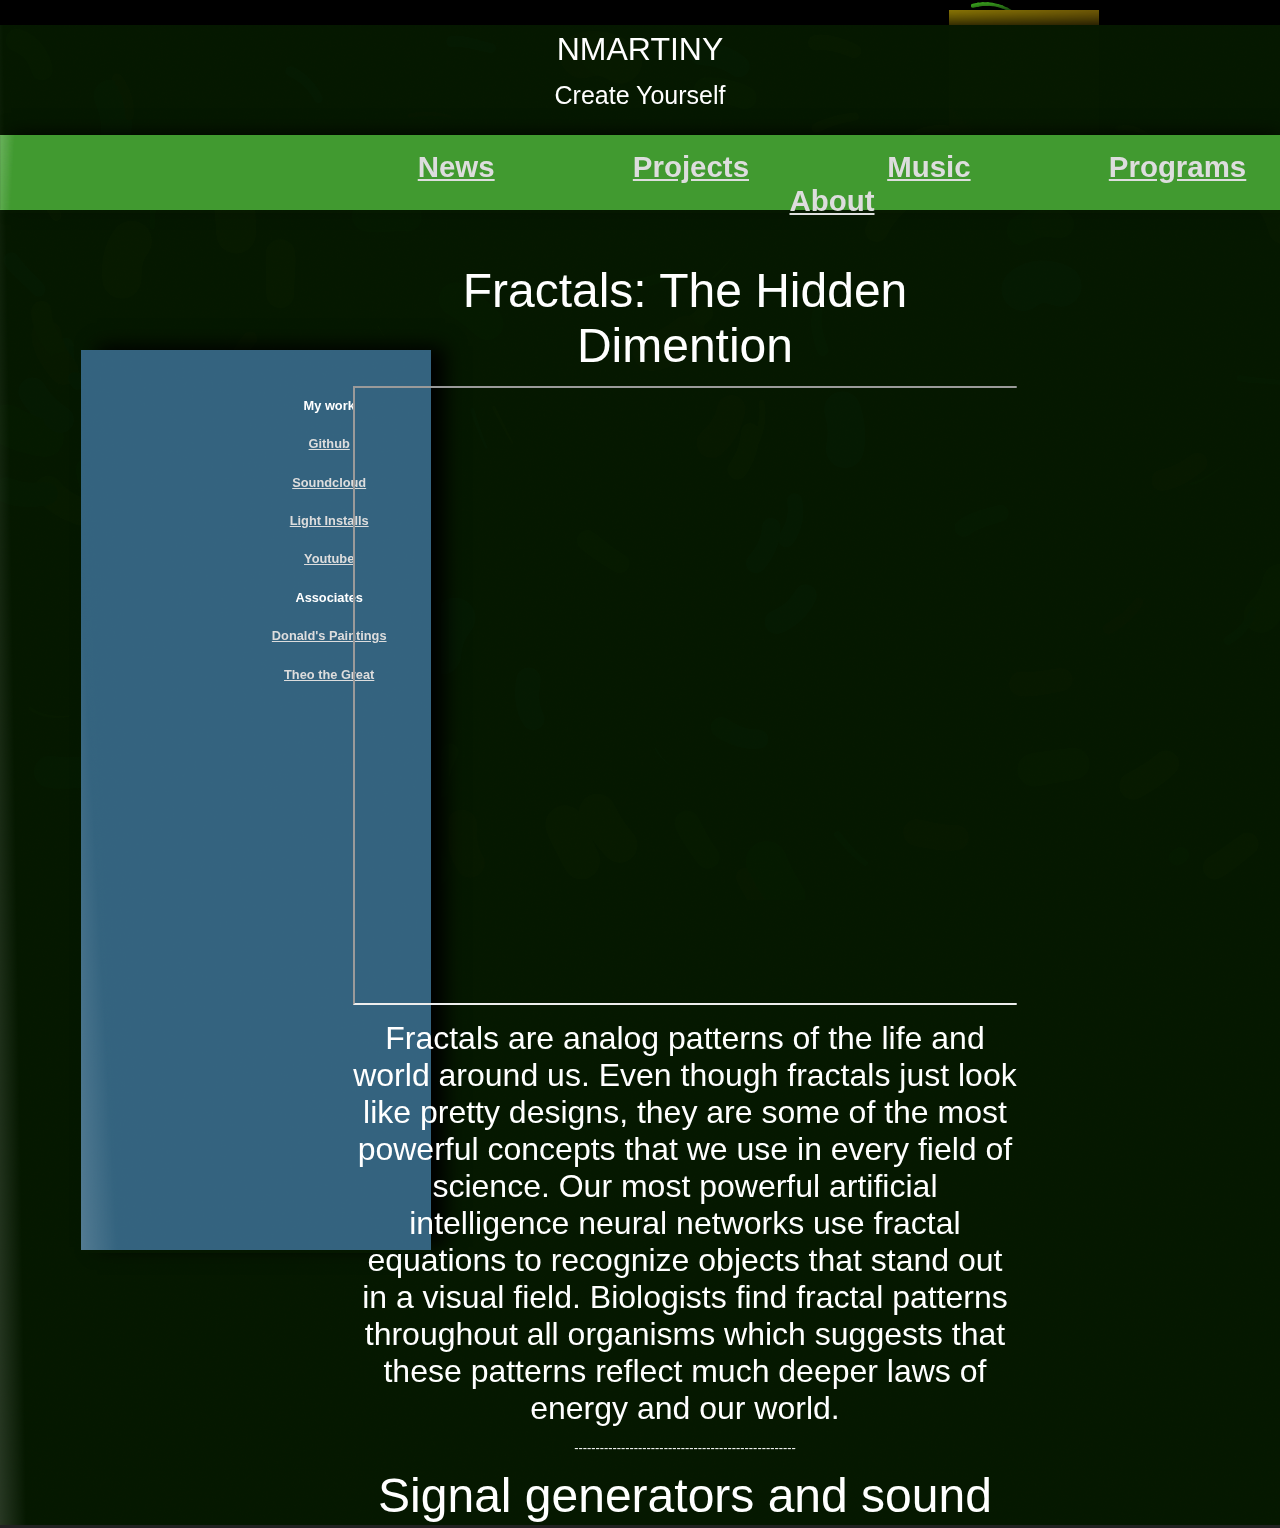
==== index.html @ a136ed73 "images to max 100% width" ====
<!DOCTYPE html>
<html>
<head>
<meta name="viewport" content="width=device-width, initial-scale=1" /> 
	<title>NMartiny</title>	
	<script src="processing-0.9.6.min.js"></script>
	<link rel="stylesheet" href="style.css"/>
<script>
var current = 'news'

function show(shown) {  
  document.getElementById(current).style.display='none';
  document.getElementById(shown).style.display='block';
  current = shown
  return false;
}
</script>



</head>
<body>




	
	<div id="container">
		<canvas datasrc="noisefield08.pjs">
	</div>
	<div id="backdrop">
        	<img src="BackdropT.png">
	</div>

	<div id="toptext">
		<p><font size=6>NMARTINY</font></p>
		<p>Create Yourself</p>
	</div>
	<div id="topbanner">
        	<img src="Banner.png">
	</div>
	<div id="sidemenu">
        	<img src="sidemenu.png">
	</div>
	<div id="topright">
        	<img src="topright.png">
	</div>

	<div id="sidebuttons">
		
		<p>My work</p>
		<p><a href="https://github.com/nicomartiny" target="_blank">Github</a></p>
		<p><a href="https://soundcloud.com/sodapop123" target="_blank">Soundcloud</a></p>
		<p><a href="http://60water.com/" target="_blank">Light Installs</a></p>
		<p><a href="https://www.youtube.com/channel/UCBODxzPJtIbrIwGv9T4kCoA" target="_blank">Youtube</a></p>
		<p>Associates</p>
		<p><a href="http://www.donaldmartiny.com/" target="_blank">Donald's Paintings</a></p>
		<p><a href="http://www.the-o.me/" target="_blank">Theo the Great</a></p>
		
	</div>
	<div id="topbuttons">

		<a href="#" onclick="return show('news');">News</a>
		<a href="#" onclick="return show('projects');">Projects</a>		
		<a href="#" onclick="return show('music');">Music</a>	
		<a href="#" onclick="return show('programs');">Programs</a>
		<a href="#" onclick="return show('about');">About</a>
		
	</div>

	<!--main body information and stuff-->
	

	<div id="mainbody">
	

		<!--    -----------------------------------   -->	
		<!--                  NEWS                    -->
		<!--    -----------------------------------   -->
			
		<div id="news">








		<p><font size="10">Fractals: The Hidden Dimention</font></p>
		<iframe width="1120" height="615"
			src="http://www.youtube.com/embed/xLgaoorsi9U">
		</iframe> 

		<p class="big"><font size="6 ">

Fractals are analog patterns of the life and world around us.  Even though fractals just look like pretty designs, they are some of the most powerful concepts that we use in every field of science.  Our most powerful artificial intelligence neural networks use fractal equations to recognize objects that stand out in a visual field.  Biologists find fractal patterns throughout  all organisms which suggests that these patterns reflect much deeper laws of energy and our world.    
		</font></p>
		<p></p>
		<p>----------------------------------------------------</p>




		<p></p>
		<p><font size="10">Signal generators and sound waves</font></p>
		<iframe width="1120" height="615"
			src="http://www.youtube.com/embed/OTodpQ4HTG8">
		</iframe> 



		<p class="big"><font size="6 ">

Sound waves are vibrations, an ebb and flow of a medium (usually air) and can be represented in a graph.  Signal generators are able to create electrical fluctuations from graphs, so if you create signals that have the frequency of a musical note and put them through a speaker, the speaker will play the note.  Coordinating my classmates to play the other notes to form chords to the song Umbrella by Rihanna was one of the more fun classes I had in 2010.     
		</font></p>
		<p></p>
		<p>----------------------------------------------------</p>





		
		<p><font size="10">Ubuntu Phone</font></p>
		<iframe width="1120" height="615"
			src="http://www.youtube.com/embed/TShKZLeZzWE">
		</iframe> 



		<p class="big"><font size="6 ">

  This device will revolutionize how we look at phones and computers but not this year.  The Ubuntu phone has a lot of promise and on paper but all the reviews say that it needs more work.  The main feature that makes this phone 	stand apart is that you can dock it in any computer and use the phone as its own computer.  You could go to potentially any computer and run the linux operating system with all the files and programs from your phone and use the power and speed of the computer.  Maybe next year it will be all it has been promised to be.
		</font></p>


		</div>



		<!--    -----------------------------------   -->	
		<!--                  PROJECTS                -->
		<!--    -----------------------------------   -->
		<div id="projects" style="display:none">

		<p><font size="10">60 Water st lights</font></p>
		 <img src="http://cdn.cstatic.net/images/gridfs/542486e7f92ea1615700ca2a/60-Water-Street-1.jpg" alt="HTML5 Icon" style="width:720px;height:515px"> 



		<p class="big"><font size="6 ">

The LED lights all over the building and in the lobby of 60 water street in Brooklyn were done by my crew in Infospeed.  Designs collaborated by Leeser and David Weiser created a beautiful lighting pattern illuminating the building.  The lights on the roof (visible on the FDR) were also done by myself and Infospeed.		</font></p>




		</div>
	


		<!--    -----------------------------------   -->	
		<!--                  MUSIC                   -->
		<!--    -----------------------------------   -->
		<div id="music" style="display:none">




		<p><font size="10">Understood</font></p>
		<iframe width="1120" height="615"
			src="http://www.youtube.com/embed/oJyru8sfKNM">
		</iframe> 

		<p class="big"><font size="6 ">
		This was a performance at Bar East a few years ago.  The song was writen by both jeff and Nico is mostly in 4/4 although the bridge goes into 7/8.  Nico on guitar, Jeff on bass and Ed on drums.
		</font></p>
		<p></p>




		</div>



		<!--    -----------------------------------   -->	
		<!--                PROGRAMS                  -->
		<!--    -----------------------------------   -->

		<div id="programs" style="display:none">


		<p><font size="10">This Site!</font></p>
		 <img src="http://i.imgur.com/avZf09U.gif" alt="HTML5 Icon" style="width:720px;height:515px"> 



		<p class="big"><font size="6 ">

I've been working on this website for about a month and it has been a lot of fun.  All of the code and files are on the Github link on the left if you want to look at it.  This site is really just a place for anybody to look at things I have been working on and things that I find interesting.  I hope you like it!		</font></p>






		</div>




		<!--    -----------------------------------   -->	
		<!--                  ABOUT                   -->
		<!--    -----------------------------------   -->

		<div id="about" style="display:none">

		 <img src="https://media.licdn.com/mpr/mpr/shrink_200_200/p/3/005/012/293/383cde7.jpg" alt="HTML5 Icon" style="width:400px;height:400px"> 
		
			<font size="6 ">
			<p>Nico Martiny</p>
			<p>Tech consultant</p>
			<p>phone: (646) 525-0201
			<p>email: nmartinyworks@gmail.com</p>
			<a href="NMartiny_Resume_2015.pdf" download="NMartinyCV.pdf">resume</a> 
			</font>		



		</div>





</div>




	

</body>
</html>
---- style.css ----
body{	
	font-family:Arial, Helvetica, sans-serif;
	color:#fff;
	background-color:#222;
	font-size:80%;
	text-align:center;
	xpadding:10px;
}

a{
	color:#ddd;
}

#container{
	position: absolute;
	left: 0px;
	top: 0px;
	z-index: -2;
}

#backdrop{
	position: absolute; 
	max-width:100%;

	left:50%;
	margin-right:50%;
	transform:translate(-50%, 0);


 
	margin-middle;
	-moz-box-shadow: 5px -5px 19px -1px #000;
	-webkit-box-shadow: 5px -5px 19px -1px #000;
	box-shadow: 5px -5px 19px -1px #000;


	z-index: 0;
}

#topbanner{
	position: absolute;
	max-width:100%;
	top:135px;
	left:50%;
	margin-right:50%;
	transform:translate(-50%, 0);
	-moz-box-shadow: 5px -5px 19px -6px #000;
	-webkit-box-shadow: 5px -5px 19px -6px #000;
	box-shadow: 5px -5px 19px -6px #000;
	z-index:1;
}

#sidemenu{
	position: absolute;
	max-width:100%;
	top:350px;
	left:20%;
	margin-right:50%;
	transform:translate(-50%, 0);
	-moz-box-shadow: 15px -5px 19px -1px #000;
	-webkit-box-shadow: 15px -5px 19px -1px #000;
	box-shadow: 15px -5px 19px -1px #000;
	z-index:1;
}
#topright{
	position: absolute;
	top:10px;
	left:80%;
	margin-right:50%;
	transform:translate(-50%, 0);
	-moz-box-shadow: 15px -5px 19px -1px #000;
	-webkit-box-shadow: 15px -5px 19px -1px #000;
	box-shadow: 15px -5px 19px -1px #000;
	z-index:-1;
}



#toptext{

	position: relative;
	color:white;
 	line-height: 75%;
	top: 15px;
	text-align:center;
	font-size:25px;
	z-index: 7;
}

#mainbody{
	position: absolute;
	color:white;

	left: 51%;	
	transform:translate(-45.2%, 0);
	width: 51.9%;
	top: 250px;	
	height:1275px;

	overflow: scroll;
	z-index: 7;	
}

#topbuttons{
	position: absolute;
	text-align: center;
	left: 30%;
	word-spacing: 130px;
	font-size: 230%;
	color: ff0000; 
	top: 150px;
	font-weight:bold;
	z-index: 4;
}


#sidebuttons{
	position: absolute;
	color:white;

	left:14%;
	top:380px;
	width:300px;
 	line-height: 200%;
	z-index: 3;
	font-weight:bold;

	


}
#about{
	left:20%;
}
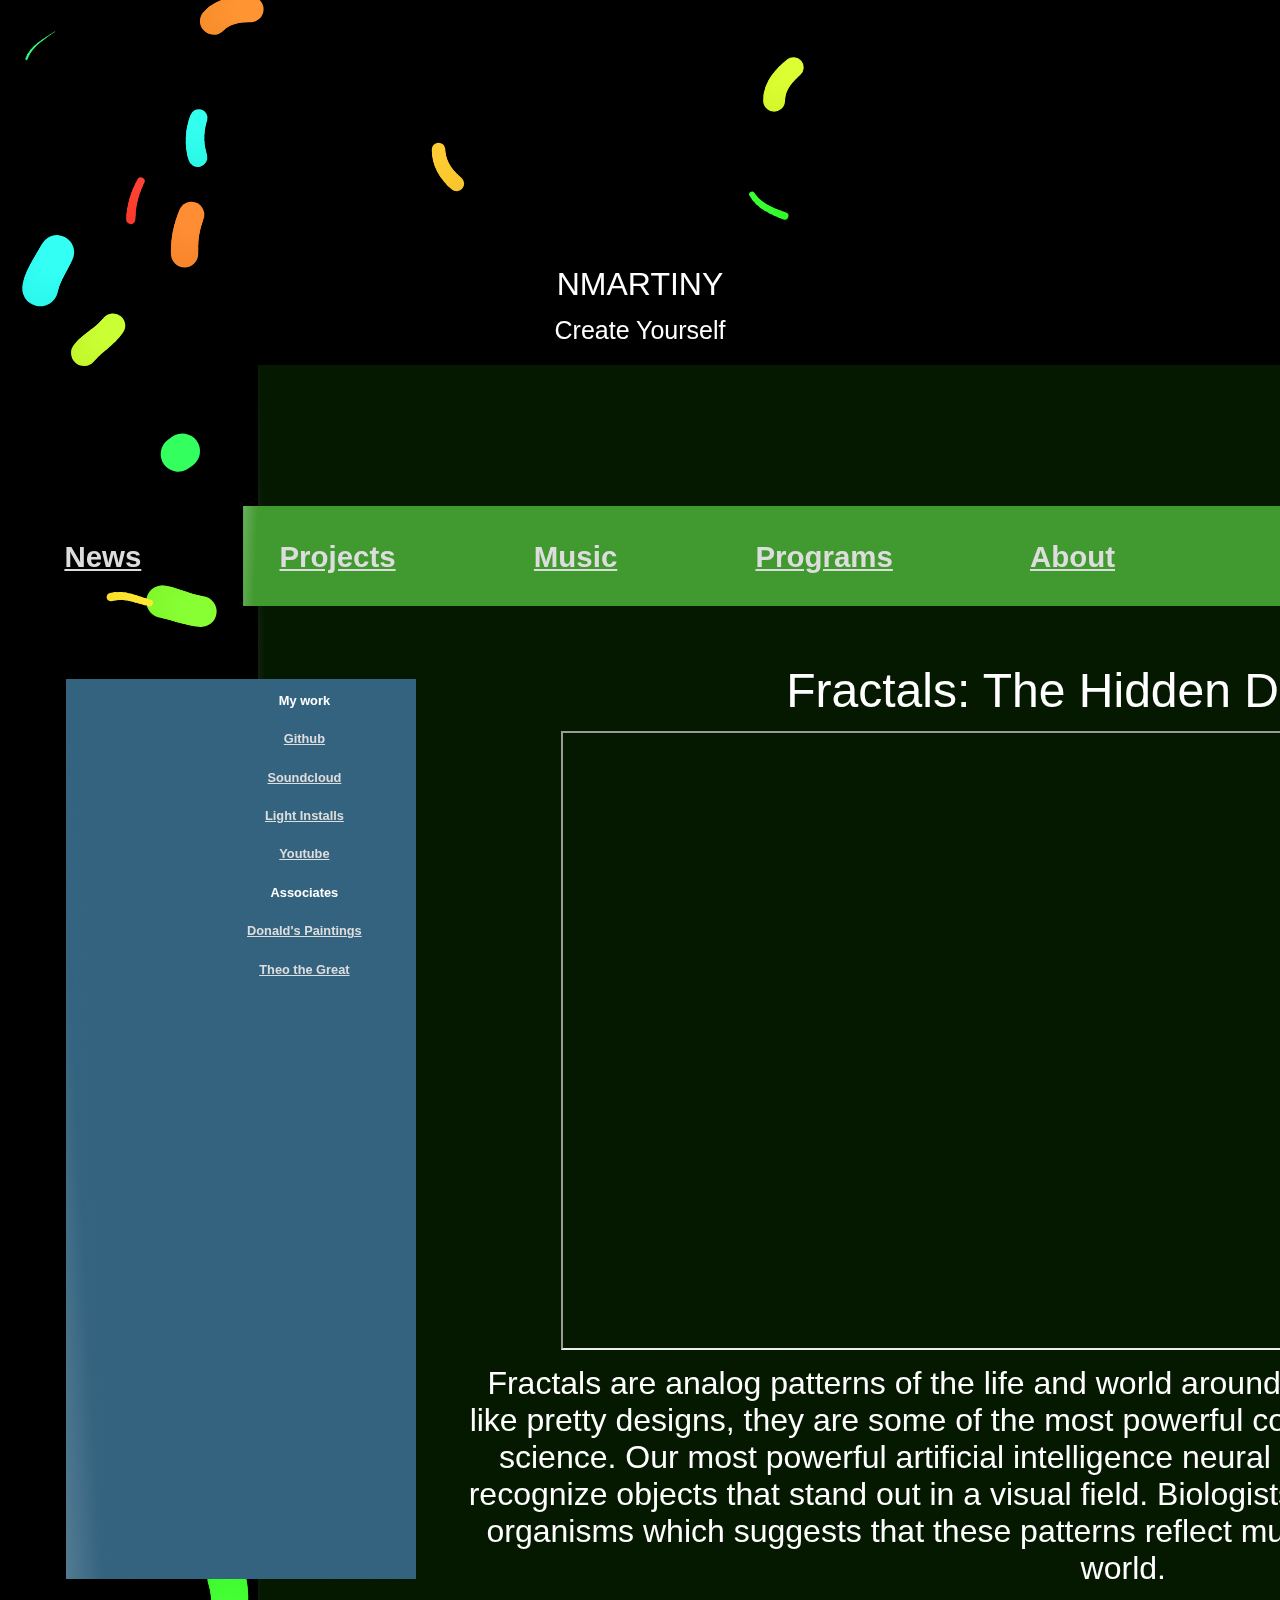
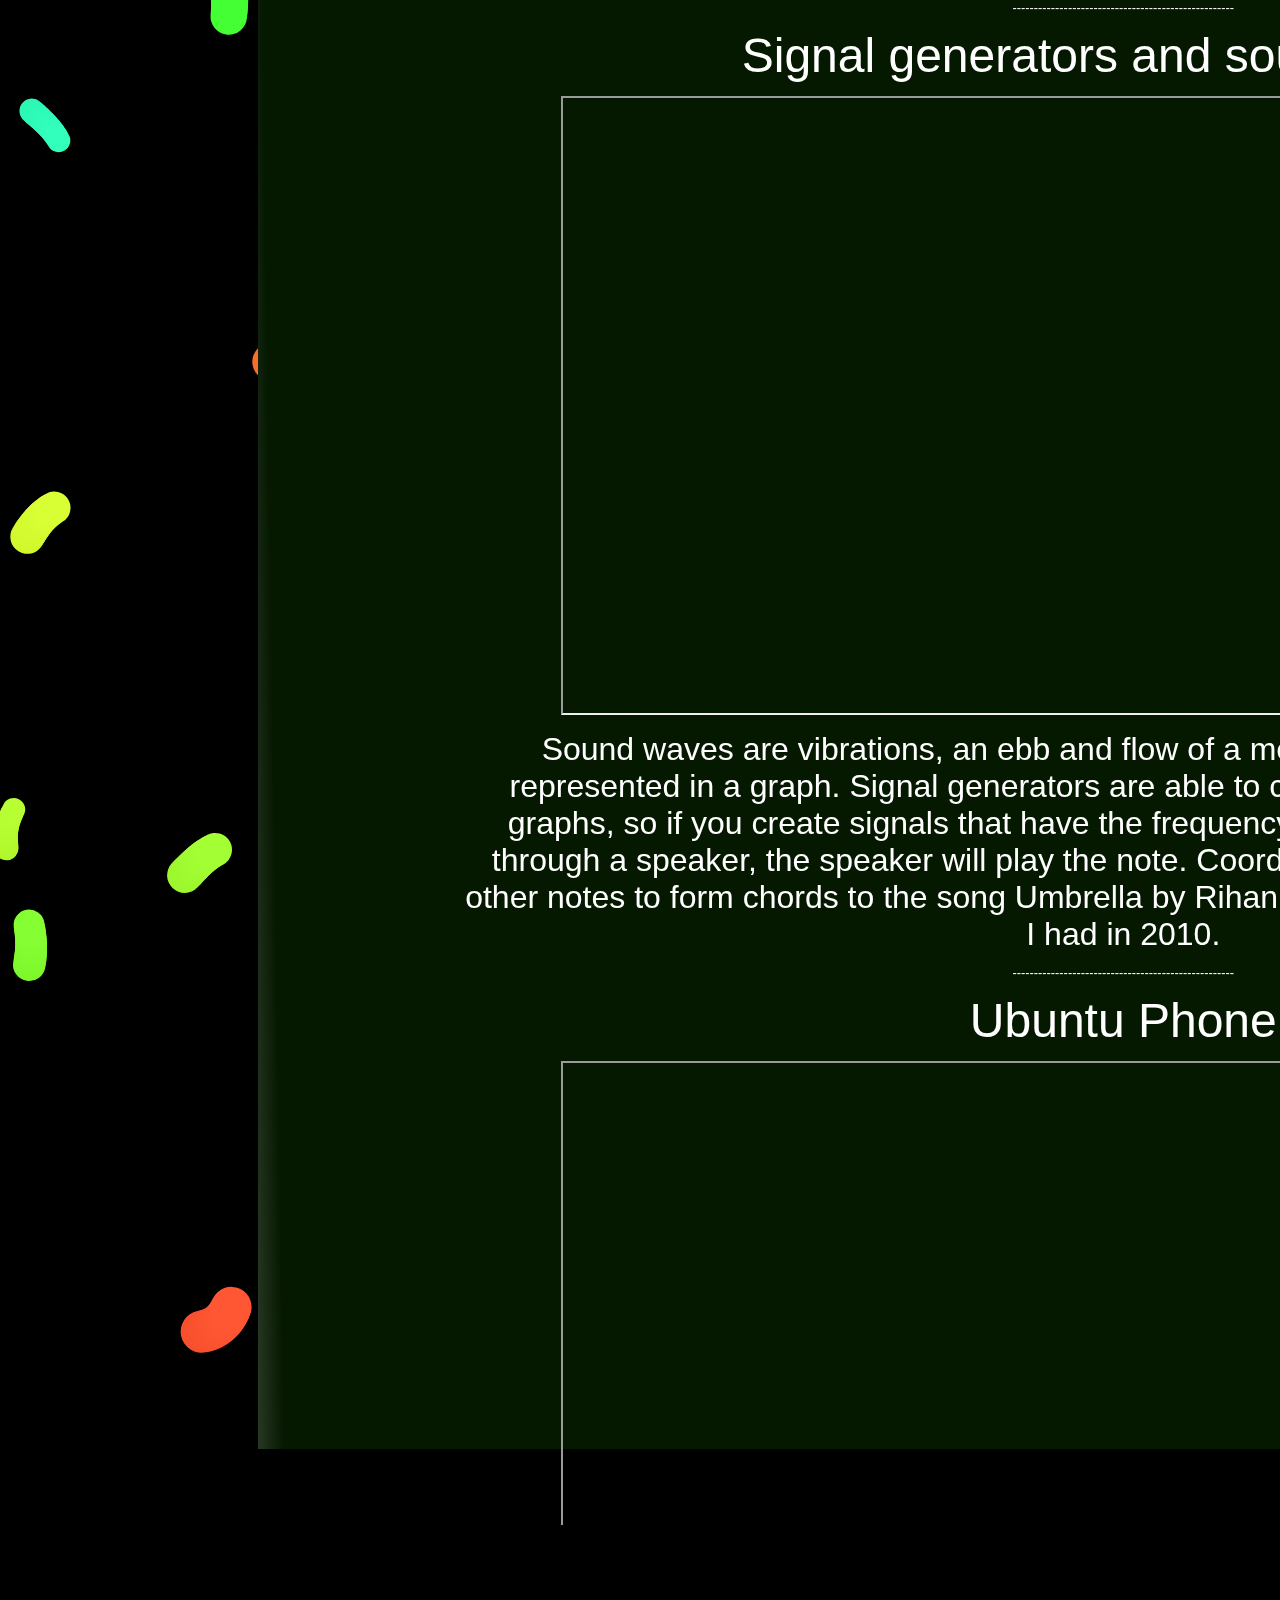
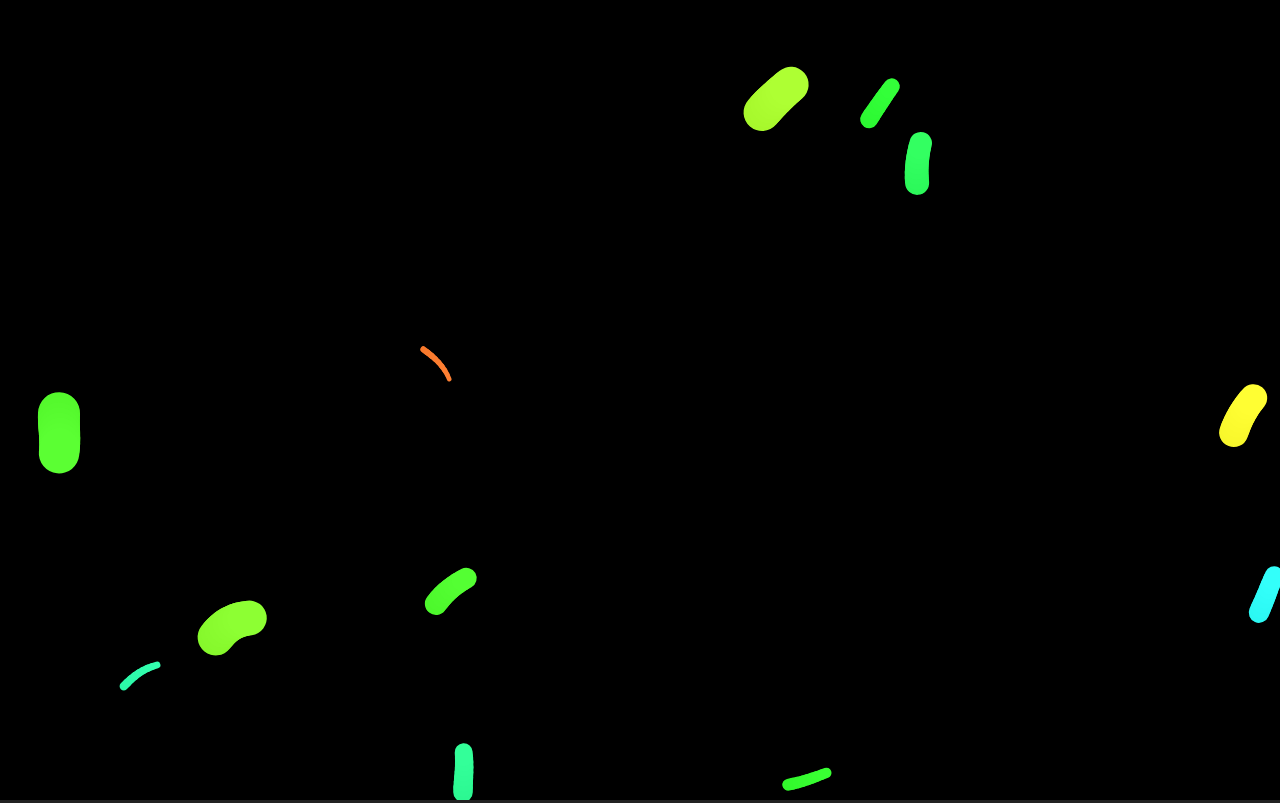
==== commit 5b895adb: "replace different images with full image" ====
--- a/index.html
+++ b/index.html
@@ -29,23 +29,23 @@
 		<canvas datasrc="noisefield08.pjs">
 	</div>
 	<div id="backdrop">
-        	<img src="BackdropT.png">
+        	
 	</div>
 
 	<div id="toptext">
 		<p><font size=6>NMARTINY</font></p>
 		<p>Create Yourself</p>
 	</div>
+	<div id="fullimage">
+		<img src="fullimage.png">
+	</div>
 	<div id="topbanner">
-        	<img src="Banner.png">
+        	
 	</div>
 	<div id="sidemenu">
-        	<img src="sidemenu.png">
-	</div>
-	<div id="topright">
-        	<img src="topright.png">
-	</div>
-
+        	
+	</div>
+	
 	<div id="sidebuttons">
 		
 		<p>My work</p>
--- a/style.css
+++ b/style.css
@@ -1,3 +1,9 @@
+fullimage{
+	max-width: 100%;
+	
+
+}
+
 body{	
 	font-family:Arial, Helvetica, sans-serif;
 	color:#fff;
@@ -22,10 +28,9 @@
 	position: absolute; 
 	max-width:100%;
 
-	left:50%;
+	left:20.5%;
 	margin-right:50%;
-	transform:translate(-50%, 0);
-
+	
 
  
 	margin-middle;
@@ -40,10 +45,9 @@
 #topbanner{
 	position: absolute;
 	max-width:100%;
+
 	top:135px;
-	left:50%;
-	margin-right:50%;
-	transform:translate(-50%, 0);
+	left:19.5%;
 	-moz-box-shadow: 5px -5px 19px -6px #000;
 	-webkit-box-shadow: 5px -5px 19px -6px #000;
 	box-shadow: 5px -5px 19px -6px #000;
@@ -53,10 +57,10 @@
 #sidemenu{
 	position: absolute;
 	max-width:100%;
-	top:350px;
-	left:20%;
-	margin-right:50%;
-	transform:translate(-50%, 0);
+	top:500px;
+	right:50%;
+	margin-right:23.5%;
+/*	margin-right:590px;*/
 	-moz-box-shadow: 15px -5px 19px -1px #000;
 	-webkit-box-shadow: 15px -5px 19px -1px #000;
 	box-shadow: 15px -5px 19px -1px #000;
@@ -65,9 +69,8 @@
 #topright{
 	position: absolute;
 	top:10px;
-	left:80%;
-	margin-right:50%;
-	transform:translate(-50%, 0);
+	left: 50%;
+	margin-left: 25%;
 	-moz-box-shadow: 15px -5px 19px -1px #000;
 	-webkit-box-shadow: 15px -5px 19px -1px #000;
 	box-shadow: 15px -5px 19px -1px #000;
@@ -81,7 +84,7 @@
 	position: relative;
 	color:white;
  	line-height: 75%;
-	top: 15px;
+	top: 250px;
 	text-align:center;
 	font-size:25px;
 	z-index: 7;
@@ -91,11 +94,11 @@
 	position: absolute;
 	color:white;
 
-	left: 51%;	
-	transform:translate(-45.2%, 0);
-	width: 51.9%;
-	top: 250px;	
-	height:1275px;
+	left: 36%;	
+
+	width: 1325px;
+	top: 650px;	
+	height:2475px;
 
 	overflow: scroll;
 	z-index: 7;	
@@ -104,11 +107,12 @@
 #topbuttons{
 	position: absolute;
 	text-align: center;
-	left: 30%;
+	left:48%;
+	margin-left:-550px;
 	word-spacing: 130px;
 	font-size: 230%;
 	color: ff0000; 
-	top: 150px;
+	top: 540px;
 	font-weight:bold;
 	z-index: 4;
 }
@@ -118,8 +122,10 @@
 	position: absolute;
 	color:white;
 
-	left:14%;
-	top:380px;
+	right:40%;
+	margin-right:24.5%;
+/*	margin-right:620px;*/
+	top:675px;
 	width:300px;
  	line-height: 200%;
 	z-index: 3;
